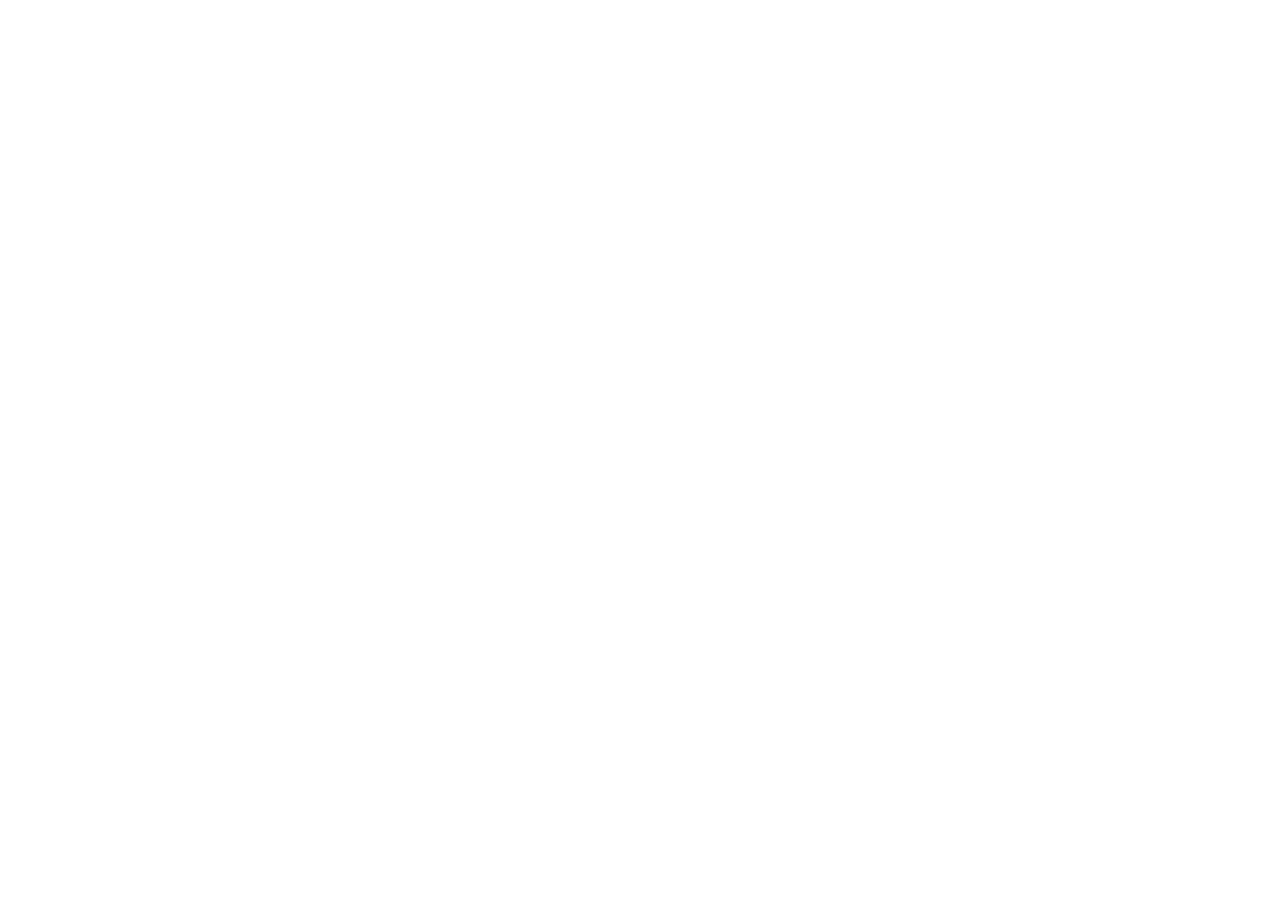
==== index.html @ da0cf713 "Renamed satellites-3d.html to index.html" ====
<!DOCTYPE html>
<html lang="en">

<head>
  <meta charset="utf-8" />
  <meta name="viewport" content="initial-scale=1,maximum-scale=1,user-scalable=no" />
  <title>
    Satellites in 3D view | Sample | ArcGIS Maps SDK for JavaScript 4.27
  </title>

  <style>
    html,
    body,
    #viewDiv {
      padding: 0;
      margin: 0;
      height: 100%;
      width: 100%;
    }
  </style>

  <link rel="stylesheet" href="https://js.arcgis.com/4.27/esri/themes/light/main.css" />
  <script src="https://js.arcgis.com/4.27/"></script>
  <script src="./satellite.js" type="text/javascript"></script>

  <script>
    require([
      "esri/Map",
      "esri/views/SceneView",
      "esri/layers/GraphicsLayer",
      "esri/Graphic",
      "esri/request",
      "esri/widgets/Popup"
    ], (Map, SceneView, GraphicsLayer, Graphic, esriRequest, Popup) => {
      const map = new Map({
        basemap: "satellite"
      });

      const view = new SceneView({
        container: "viewDiv",
        map: map,
        constraints: {
          altitude: {
            max: 12000000000 // meters
          }
        },
        // force the popup to the docked position
        // for each selected feature
        popup: new Popup({
          dockEnabled: true,
          dockOptions: {
            breakpoint: false
          }
        }),
        environment: {
          lighting: {
            type: "virtual"
          }
        }
      });

      view.popup.watch("selectedFeature", () => {
        satelliteTracks.removeAll();
      });

      view.popup.on("trigger-action", (event) => {
        if (event.action.id === "track") {
          satelliteTracks.removeAll();

          let graphic = view.popup.selectedFeature;
          let trackFeatures = [];

          for (let i = 0; i < 60 * 24; i++) {
            let loc = null;
            try {
              loc = getSatelliteLocation(
                new Date(graphic.attributes.time + i * 1000 * 60),
                graphic.attributes.line1,
                graphic.attributes.line2
              );
            } catch (error) { }

            if (loc !== null) {
              trackFeatures.push([loc.x, loc.y, loc.z]);
            }
          }

          let track = new Graphic({
            geometry: {
              type: "polyline", // autocasts as new Polyline()
              paths: [trackFeatures]
            },
            symbol: {
              type: "line-3d", // autocasts as new LineSymbol3D()
              symbolLayers: [
                {
                  type: "line", // autocasts as new LineSymbol3DLayer()
                  material: {
                    color: [192, 192, 192, 0.5]
                  },
                  size: 3
                }
              ]
            }
          });

          satelliteTracks.add(track);
        }
      });

      const satelliteLayer = new GraphicsLayer();
      const satelliteTracks = new GraphicsLayer();

      map.addMany([satelliteLayer, satelliteTracks]);

      // request the satallite data from hosted site
      let url =
        //"https://developers.arcgis.com/javascript/latest/sample-code/satellites-3d/live/brightest.txt";
        "https://celestrak.org/NORAD/elements/active.txt";

      esriRequest(url, {
        responseType: "text"
      }).then(function (response) {
        // The requested data
        const txt = response.data;

        // Parse the satellite TLE data
        const lines = txt.split("\n");
        const count = (lines.length / 3).toFixed(0);

        for (let i = 0; i < count; i++) {
          let commonName = lines[i * 3 + 0];
          let line1 = lines[i * 3 + 1];
          let line2 = lines[i * 3 + 2];
          let time = Date.now();

          /*************************************************
           * Create attributes for the International
           * designator and Norad identifier. See the
           * doc for details.
           * https://www.space-track.org/documentation#/tle
           *************************************************/

          const designator = line1.substring(9, 16);
          const launchYear = designator.substring(0, 2);
          const fullLaunchYear =
            Number(launchYear) >= 57 ? `19${launchYear}` : `20${launchYear}`;
          const launchNum = Number(designator.substring(2, 5)).toString();
          const noradId = Number(line1.substring(3, 7));
          let satelliteLoc = null;

          try {
            satelliteLoc = getSatelliteLocation(new Date(time), line1, line2);
          } catch (error) { }

          if (satelliteLoc !== null) {
            let template = {
              // autocasts as new PopupTemplate()
              title: "{name}",
              content: "Launch number {number} of {year}",
              actions: [
                {
                  // Create a popup action to display the satellite track.
                  title: "Show Satellite Track",
                  id: "track",
                  className: "esri-icon-globe"
                }
              ]
            };

            let graphic = new Graphic({
              geometry: satelliteLoc,
              symbol: {
                type: "picture-marker", // autocasts as new PictureMarkerSymbol()
                url: "https://developers.arcgis.com/javascript/latest/sample-code/satellites-3d/live/satellite.png",
                width: 48,
                height: 48
              },
              attributes: {
                name: commonName,
                year: fullLaunchYear,
                id: noradId,
                number: launchNum,
                time: time,
                line1: line1,
                line2: line2
              },
              popupTemplate: template
            });

            satelliteLayer.add(graphic);
          }
        }
      });

      function getSatelliteLocation (date, line1, line2) {
        /****************************************************
         * satellite-js is a library that includes a set of
         * functions to convert TLE to geographic locations
         * We use this to get the geographic location of the
         * satellites for the current date. For more details
         * on satellite-js visib the github repo
         * https://github.com/shashwatak/satellite-js
         ****************************************************/
        const satrec = satellite.twoline2satrec(line1, line2);
        const position_and_velocity = satellite.propagate(
          satrec,
          date.getUTCFullYear(),
          date.getUTCMonth() + 1,
          date.getUTCDate(),
          date.getUTCHours(),
          date.getUTCMinutes(),
          date.getUTCSeconds()
        );
        const position_eci = position_and_velocity.position;

        const gmst = satellite.gstime_from_date(
          date.getUTCFullYear(),
          date.getUTCMonth() + 1,
          date.getUTCDate(),
          date.getUTCHours(),
          date.getUTCMinutes(),
          date.getUTCSeconds()
        );

        const position_gd = satellite.eci_to_geodetic(position_eci, gmst);

        let longitude = position_gd.longitude;
        let latitude = position_gd.latitude;
        let height = position_gd.height;
        if (isNaN(longitude) || isNaN(latitude) || isNaN(height)) {
          return null;
        }
        const rad2deg = 180 / Math.PI;
        while (longitude < -Math.PI) {
          longitude += 2 * Math.PI;
        }
        while (longitude > Math.PI) {
          longitude -= 2 * Math.PI;
        }
        return {
          type: "point", // Autocasts as new Point()
          x: rad2deg * longitude,
          y: rad2deg * latitude,
          z: height * 1000
        };
      }
    });
  </script>
</head>

<body>
  <div id="viewDiv"></div>
</body>

</html>
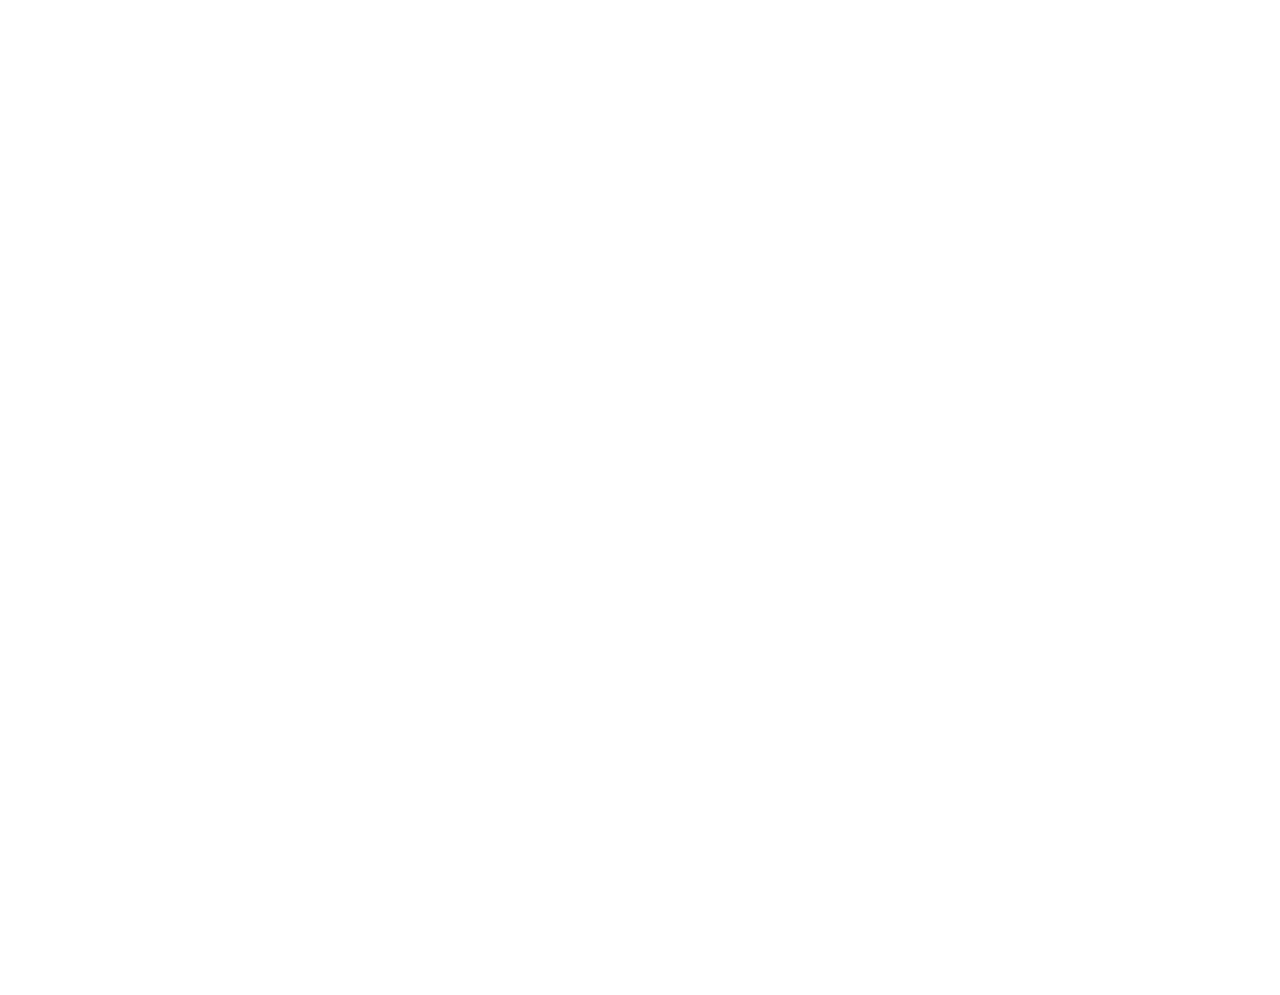
==== commit b55d2b82: "Add slider to control number of displayed satellites" ====
--- a/index.html
+++ b/index.html
@@ -1,256 +1,22 @@
 <!DOCTYPE html>
-<html lang="en">
+<html lang="en-us">
 
 <head>
   <meta charset="utf-8" />
-  <meta name="viewport" content="initial-scale=1,maximum-scale=1,user-scalable=no" />
-  <title>
-    Satellites in 3D view | Sample | ArcGIS Maps SDK for JavaScript 4.27
-  </title>
-
-  <style>
-    html,
-    body,
-    #viewDiv {
-      padding: 0;
-      margin: 0;
-      height: 100%;
-      width: 100%;
-    }
-  </style>
-
+  <meta name="viewport" content="width=device-width, initial-scale=1" />
+  <title>Satellite Scene Demo</title>
   <link rel="stylesheet" href="https://js.arcgis.com/4.27/esri/themes/light/main.css" />
+  <link rel="stylesheet" href="./styles.css" />
   <script src="https://js.arcgis.com/4.27/"></script>
-  <script src="./satellite.js" type="text/javascript"></script>
-
-  <script>
-    require([
-      "esri/Map",
-      "esri/views/SceneView",
-      "esri/layers/GraphicsLayer",
-      "esri/Graphic",
-      "esri/request",
-      "esri/widgets/Popup"
-    ], (Map, SceneView, GraphicsLayer, Graphic, esriRequest, Popup) => {
-      const map = new Map({
-        basemap: "satellite"
-      });
-
-      const view = new SceneView({
-        container: "viewDiv",
-        map: map,
-        constraints: {
-          altitude: {
-            max: 12000000000 // meters
-          }
-        },
-        // force the popup to the docked position
-        // for each selected feature
-        popup: new Popup({
-          dockEnabled: true,
-          dockOptions: {
-            breakpoint: false
-          }
-        }),
-        environment: {
-          lighting: {
-            type: "virtual"
-          }
-        }
-      });
-
-      view.popup.watch("selectedFeature", () => {
-        satelliteTracks.removeAll();
-      });
-
-      view.popup.on("trigger-action", (event) => {
-        if (event.action.id === "track") {
-          satelliteTracks.removeAll();
-
-          let graphic = view.popup.selectedFeature;
-          let trackFeatures = [];
-
-          for (let i = 0; i < 60 * 24; i++) {
-            let loc = null;
-            try {
-              loc = getSatelliteLocation(
-                new Date(graphic.attributes.time + i * 1000 * 60),
-                graphic.attributes.line1,
-                graphic.attributes.line2
-              );
-            } catch (error) { }
-
-            if (loc !== null) {
-              trackFeatures.push([loc.x, loc.y, loc.z]);
-            }
-          }
-
-          let track = new Graphic({
-            geometry: {
-              type: "polyline", // autocasts as new Polyline()
-              paths: [trackFeatures]
-            },
-            symbol: {
-              type: "line-3d", // autocasts as new LineSymbol3D()
-              symbolLayers: [
-                {
-                  type: "line", // autocasts as new LineSymbol3DLayer()
-                  material: {
-                    color: [192, 192, 192, 0.5]
-                  },
-                  size: 3
-                }
-              ]
-            }
-          });
-
-          satelliteTracks.add(track);
-        }
-      });
-
-      const satelliteLayer = new GraphicsLayer();
-      const satelliteTracks = new GraphicsLayer();
-
-      map.addMany([satelliteLayer, satelliteTracks]);
-
-      // request the satallite data from hosted site
-      let url =
-        //"https://developers.arcgis.com/javascript/latest/sample-code/satellites-3d/live/brightest.txt";
-        "https://celestrak.org/NORAD/elements/active.txt";
-
-      esriRequest(url, {
-        responseType: "text"
-      }).then(function (response) {
-        // The requested data
-        const txt = response.data;
-
-        // Parse the satellite TLE data
-        const lines = txt.split("\n");
-        const count = (lines.length / 3).toFixed(0);
-
-        for (let i = 0; i < count; i++) {
-          let commonName = lines[i * 3 + 0];
-          let line1 = lines[i * 3 + 1];
-          let line2 = lines[i * 3 + 2];
-          let time = Date.now();
-
-          /*************************************************
-           * Create attributes for the International
-           * designator and Norad identifier. See the
-           * doc for details.
-           * https://www.space-track.org/documentation#/tle
-           *************************************************/
-
-          const designator = line1.substring(9, 16);
-          const launchYear = designator.substring(0, 2);
-          const fullLaunchYear =
-            Number(launchYear) >= 57 ? `19${launchYear}` : `20${launchYear}`;
-          const launchNum = Number(designator.substring(2, 5)).toString();
-          const noradId = Number(line1.substring(3, 7));
-          let satelliteLoc = null;
-
-          try {
-            satelliteLoc = getSatelliteLocation(new Date(time), line1, line2);
-          } catch (error) { }
-
-          if (satelliteLoc !== null) {
-            let template = {
-              // autocasts as new PopupTemplate()
-              title: "{name}",
-              content: "Launch number {number} of {year}",
-              actions: [
-                {
-                  // Create a popup action to display the satellite track.
-                  title: "Show Satellite Track",
-                  id: "track",
-                  className: "esri-icon-globe"
-                }
-              ]
-            };
-
-            let graphic = new Graphic({
-              geometry: satelliteLoc,
-              symbol: {
-                type: "picture-marker", // autocasts as new PictureMarkerSymbol()
-                url: "https://developers.arcgis.com/javascript/latest/sample-code/satellites-3d/live/satellite.png",
-                width: 48,
-                height: 48
-              },
-              attributes: {
-                name: commonName,
-                year: fullLaunchYear,
-                id: noradId,
-                number: launchNum,
-                time: time,
-                line1: line1,
-                line2: line2
-              },
-              popupTemplate: template
-            });
-
-            satelliteLayer.add(graphic);
-          }
-        }
-      });
-
-      function getSatelliteLocation (date, line1, line2) {
-        /****************************************************
-         * satellite-js is a library that includes a set of
-         * functions to convert TLE to geographic locations
-         * We use this to get the geographic location of the
-         * satellites for the current date. For more details
-         * on satellite-js visib the github repo
-         * https://github.com/shashwatak/satellite-js
-         ****************************************************/
-        const satrec = satellite.twoline2satrec(line1, line2);
-        const position_and_velocity = satellite.propagate(
-          satrec,
-          date.getUTCFullYear(),
-          date.getUTCMonth() + 1,
-          date.getUTCDate(),
-          date.getUTCHours(),
-          date.getUTCMinutes(),
-          date.getUTCSeconds()
-        );
-        const position_eci = position_and_velocity.position;
-
-        const gmst = satellite.gstime_from_date(
-          date.getUTCFullYear(),
-          date.getUTCMonth() + 1,
-          date.getUTCDate(),
-          date.getUTCHours(),
-          date.getUTCMinutes(),
-          date.getUTCSeconds()
-        );
-
-        const position_gd = satellite.eci_to_geodetic(position_eci, gmst);
-
-        let longitude = position_gd.longitude;
-        let latitude = position_gd.latitude;
-        let height = position_gd.height;
-        if (isNaN(longitude) || isNaN(latitude) || isNaN(height)) {
-          return null;
-        }
-        const rad2deg = 180 / Math.PI;
-        while (longitude < -Math.PI) {
-          longitude += 2 * Math.PI;
-        }
-        while (longitude > Math.PI) {
-          longitude -= 2 * Math.PI;
-        }
-        return {
-          type: "point", // Autocasts as new Point()
-          x: rad2deg * longitude,
-          y: rad2deg * latitude,
-          z: height * 1000
-        };
-      }
-    });
-  </script>
+  <script src="./satellite.js"></script>
+  <script src="./index.js"></script>
 </head>
 
 <body>
   <div id="viewDiv"></div>
+  <div id="infoDiv" class="esri-widget">
+    <div id="sliderDiv" class="slider"></div>
+  </div>
 </body>
 
 </html>--- a/styles.css
+++ b/styles.css
@@ -0,0 +1,19 @@
+html,
+body,
+#viewDiv {
+  padding: 0;
+  margin: 0;
+  height: 100%;
+  width: 100%;
+}
+
+.slider {
+  width: 100%;
+  height: 100%;
+}
+
+#infoDiv {
+  padding: 10px;
+  width: 350px;
+  height: 75px;
+}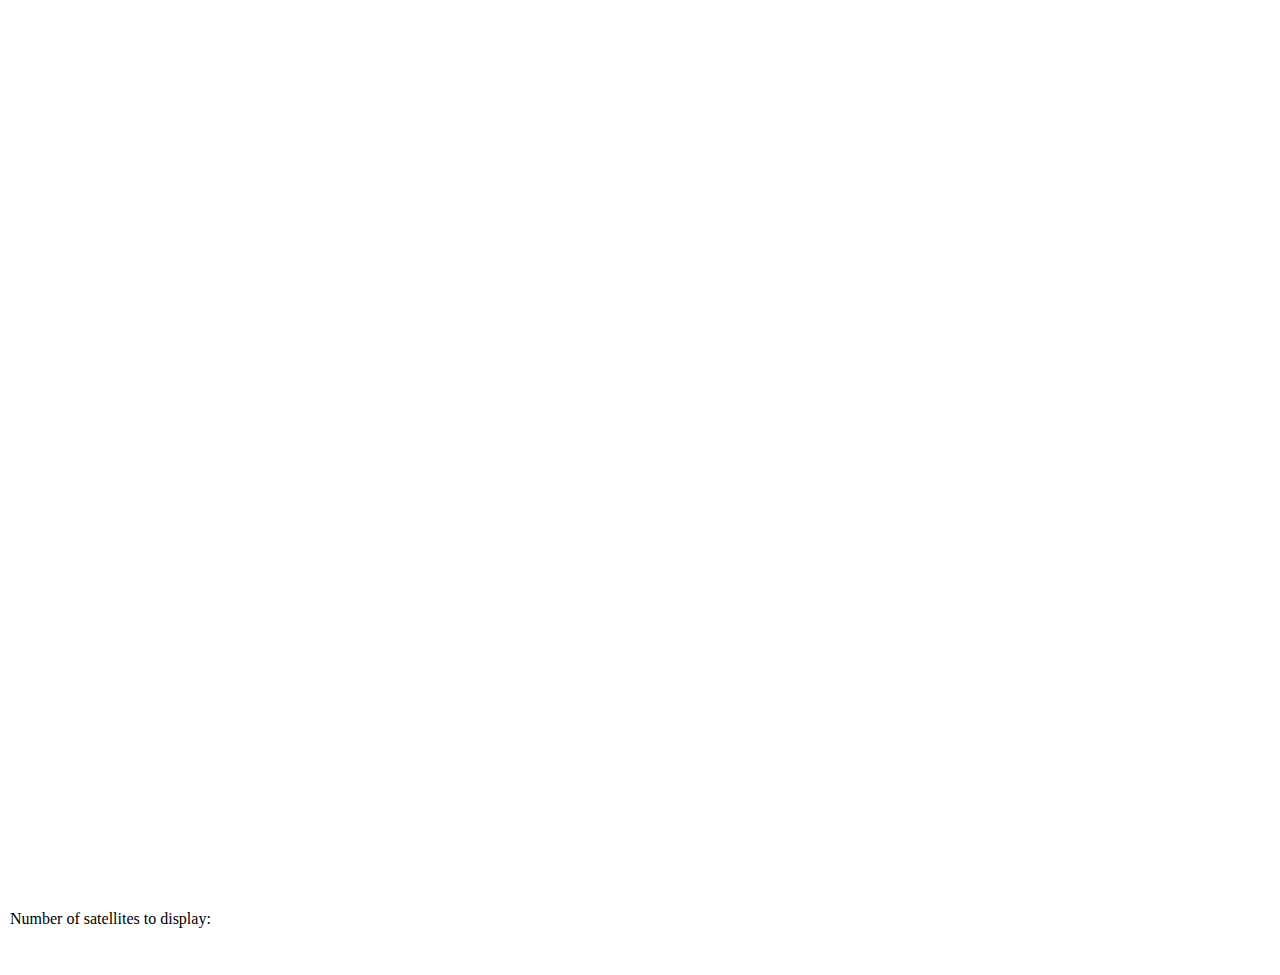
==== commit edcc9d7f: "Design tweaks" ====
--- a/index.html
+++ b/index.html
@@ -15,6 +15,7 @@
 <body>
   <div id="viewDiv"></div>
   <div id="infoDiv" class="esri-widget">
+    <div class="label">Number of satellites to display:</div>
     <div id="sliderDiv" class="slider"></div>
   </div>
 </body>
--- a/styles.css
+++ b/styles.css
@@ -7,13 +7,12 @@
   width: 100%;
 }
 
-.slider {
-  width: 100%;
-  height: 100%;
+#infoDiv {
+  width: 350px;
+  height: 75px;
+  margin-bottom: 30px;
 }
 
-#infoDiv {
+.label {
   padding: 10px;
-  width: 350px;
-  height: 75px;
 }